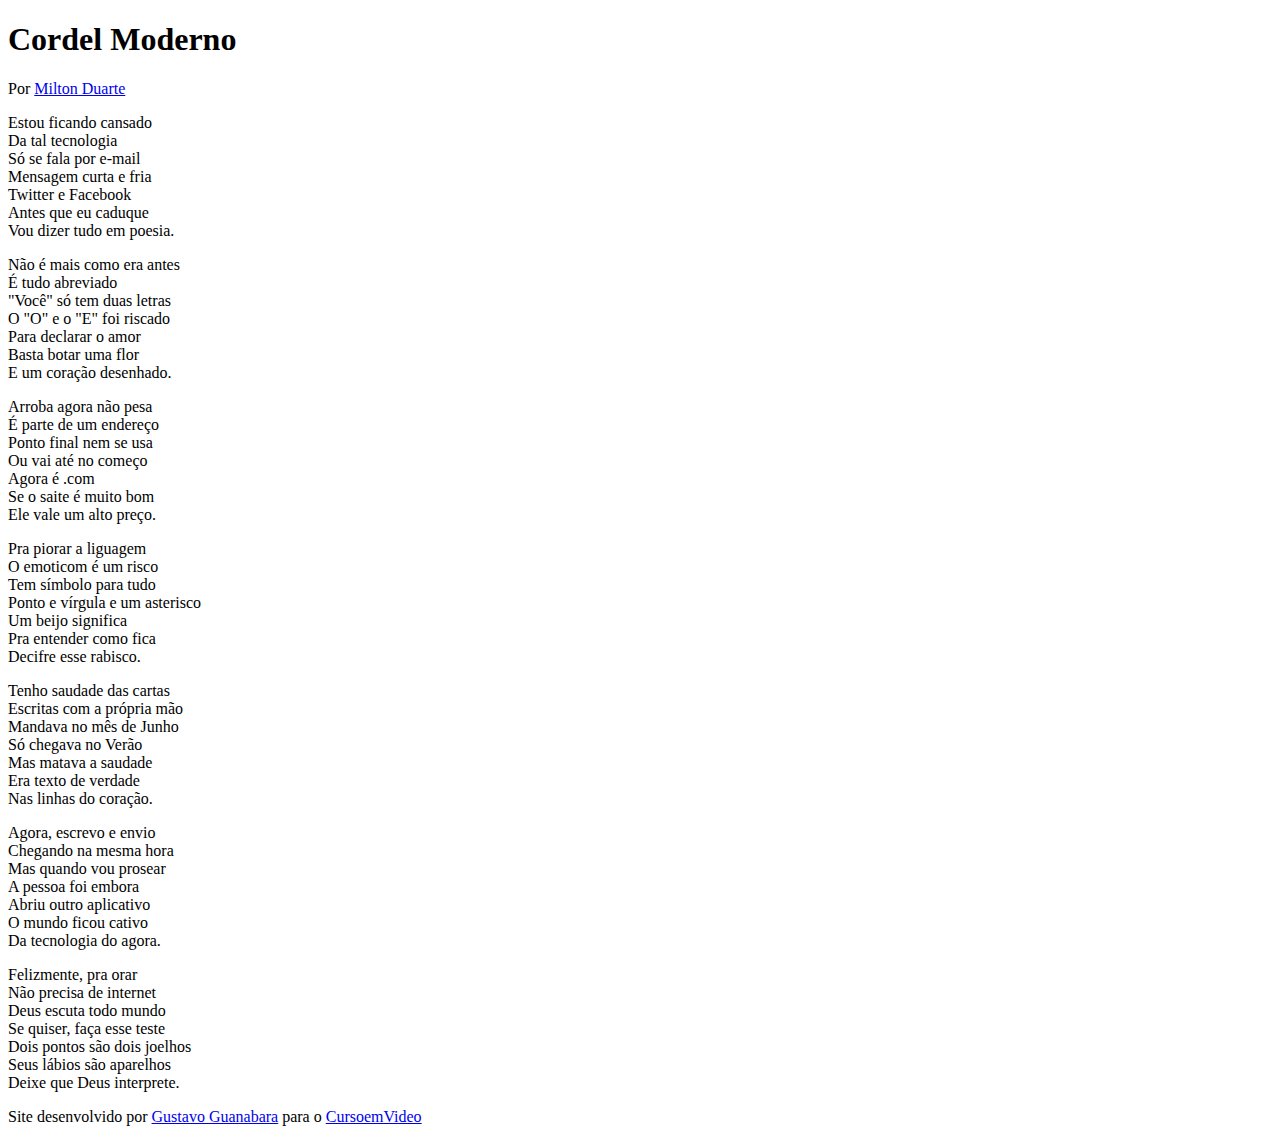
==== Cordel Parallax/index.html @ 6094c895 "Initial commit" ====
<!DOCTYPE html>
<html lang="pt-br">
<head>
    <meta charset="UTF-8">
    <meta http-equiv="X-UA-Compatible" content="IE=edge">
    <meta name="viewport" content="width=device-width, initial-scale=1.0">
    <title>Cordel Moderno | Milto Duarte</title>
    <!-- CSS -->
    <link rel="stylesheet" type="text/css" href="css/folhaEStilo.css">
</head>
<body>
    <header>
        <h1>Cordel Moderno</h1>
        <p>
            Por <a href="https://www.recantodasletras.com.br/poesias/3186743" target="_blank">Milton Duarte</a>
        </p>
    </header>
        <section>
            <p>
                Estou ficando cansado<br>
                Da tal tecnologia<br>    
                Só se fala por e-mail<br>    
                Mensagem curta e fria<br>    
                Twitter e Facebook<br>    
                Antes que eu caduque<br>    
                Vou dizer tudo em poesia.
            </p>
        </section>

        <section>
            <p>
                Não é mais como era antes<br>
                É tudo abreviado<br>
                "Você" só tem duas letras<br>
                O "O" e o "E" foi riscado<br>
                Para declarar o amor<br>
                Basta botar uma flor<br>
                E um coração desenhado.
            </p>
        </section>

        <section>
            <p>
                Arroba agora não pesa<br>
                É parte de um endereço<br>
                Ponto final nem se usa<br>
                Ou vai até no começo<br>
                Agora é .com<br>
                Se o saite é muito bom<br>
                Ele vale um alto preço.
            </p>

            <p>
                Pra piorar a liguagem<br>
                O emoticom é um risco<br>
                Tem símbolo para tudo<br>
                Ponto e vírgula e um asterisco<br>
                Um beijo significa<br>
                Pra entender como fica<br>
                Decifre esse rabisco.
            </p>
        </section>

        <section>
            <p>
                Tenho saudade das cartas<br>        
                Escritas com a própria mão<br> 
                Mandava no mês de Junho<br>
                Só chegava no Verão<br>
                Mas matava a saudade<br>
                Era texto de verdade<br>
                Nas linhas do coração.
            </p>
        </section>

        <section>
            <p>
                Agora, escrevo e envio<br>            
                Chegando na mesma hora<br> 
                Mas quando vou prosear<br>
                A pessoa foi embora<br>
                Abriu outro aplicativo<br>
                O mundo ficou cativo<br>
                Da tecnologia do agora.
            </p>

            <p>
                Felizmente, pra orar<br>
                Não precisa de internet<br>   
                Deus escuta todo mundo<br>
                Se quiser, faça esse teste<br>
                Dois pontos são dois joelhos<br>
                Seus lábios são aparelhos<br>
                Deixe que Deus interprete.
            </p>
        </section>

    <footer>
        <p>Site desenvolvido por <a href="https://github.com/gustavoguanabara" rel="external" target="_blank">Gustavo Guanabara</a> para o <a href="https://www.youtube.com/c/CursoemV%C3%ADdeo" rel="external" target="_blank" hreflang="pt-br">CursoemVideo</p>
    </footer>
</body>
</html>
---- Cordel Parallax/css/folhaEStilo.css ----
@charset "utf-8";
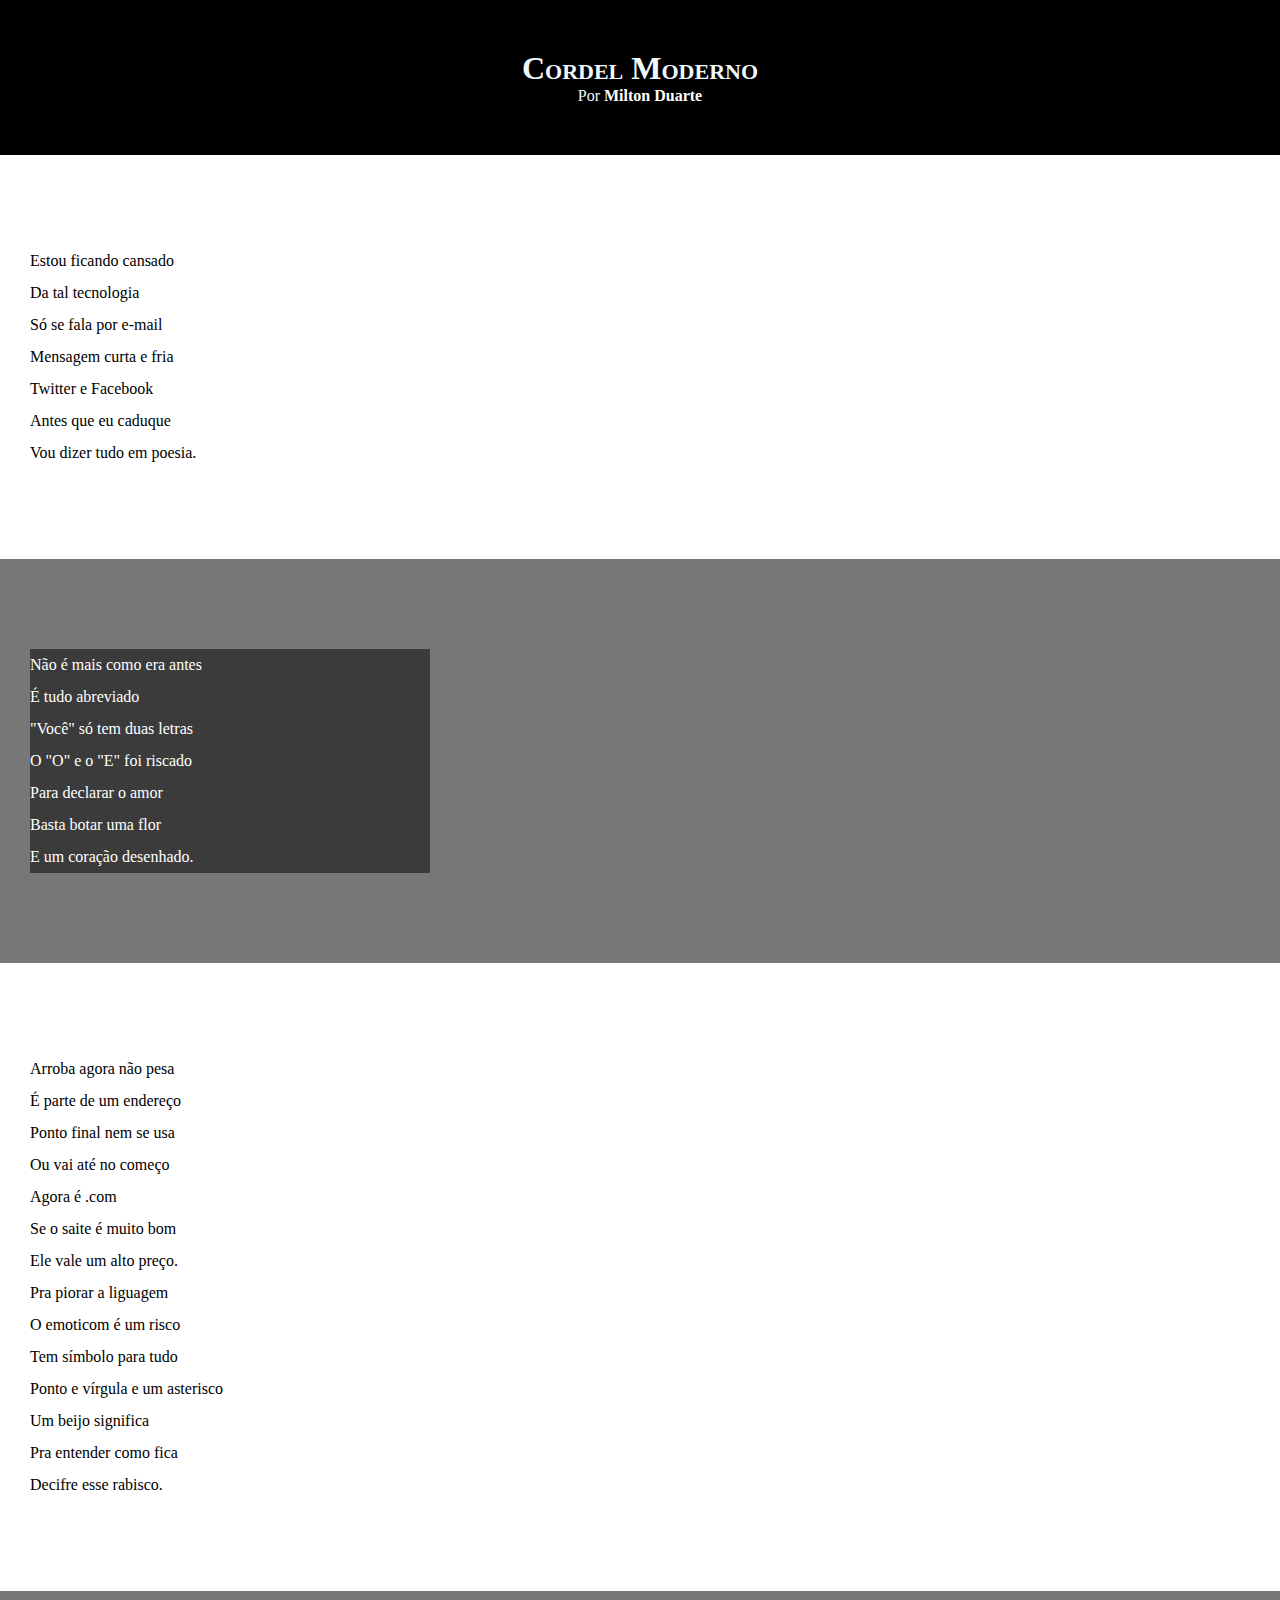
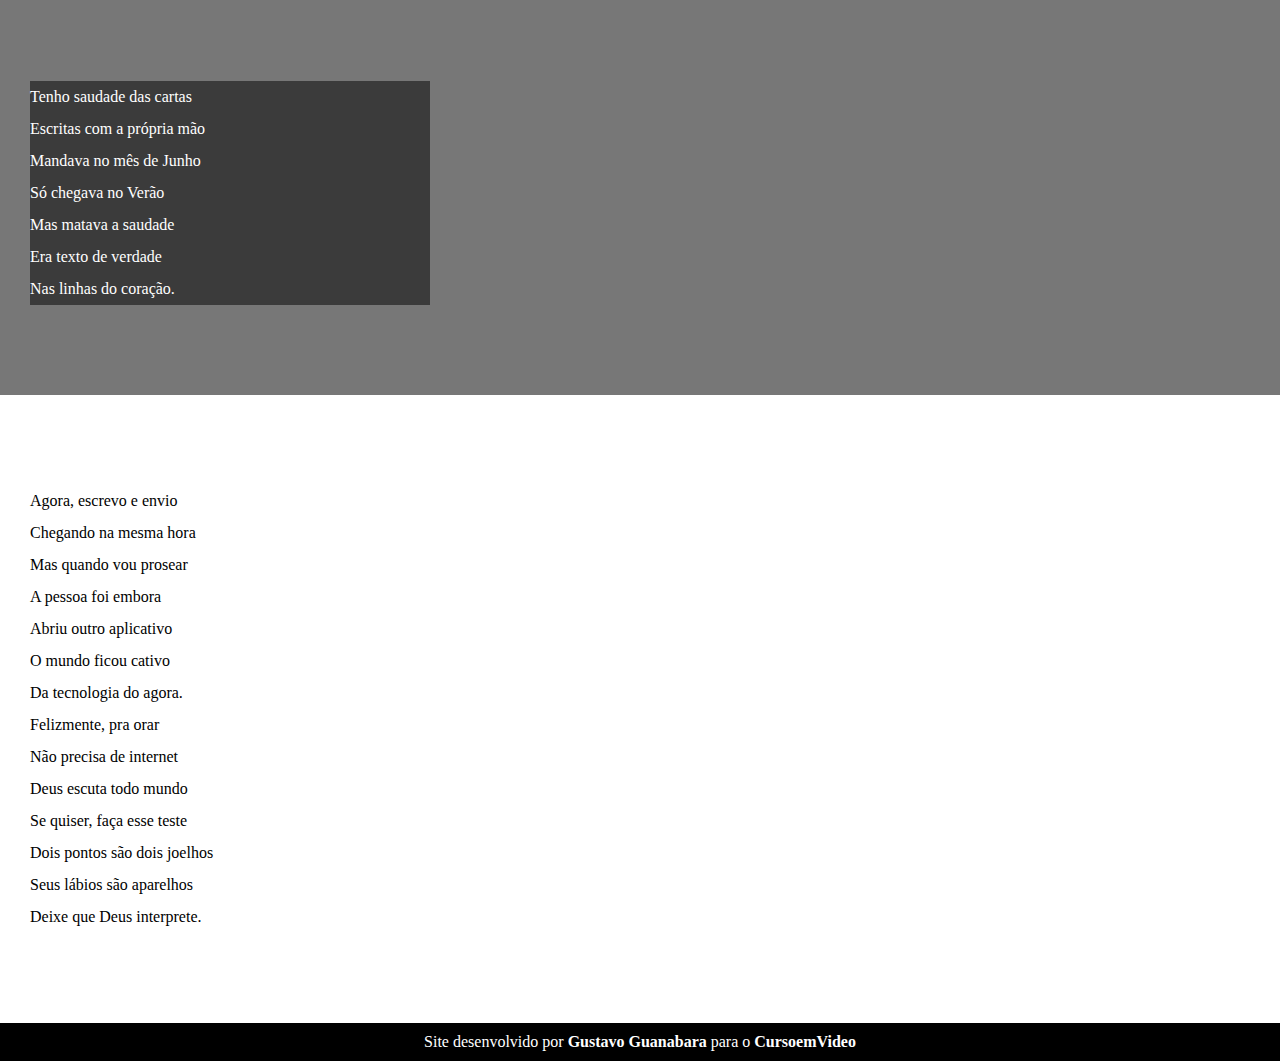
==== commit 53526261: "v1" ====
--- a/Cordel Parallax/index.html
+++ b/Cordel Parallax/index.html
@@ -15,7 +15,7 @@
             Por <a href="https://www.recantodasletras.com.br/poesias/3186743" target="_blank">Milton Duarte</a>
         </p>
     </header>
-        <section>
+        <section class="normal">
             <p>
                 Estou ficando cansado<br>
                 Da tal tecnologia<br>    
@@ -27,7 +27,7 @@
             </p>
         </section>
 
-        <section>
+        <section class="imagem">
             <p>
                 Não é mais como era antes<br>
                 É tudo abreviado<br>
@@ -39,7 +39,7 @@
             </p>
         </section>
 
-        <section>
+        <section calss="normal">
             <p>
                 Arroba agora não pesa<br>
                 É parte de um endereço<br>
@@ -61,7 +61,7 @@
             </p>
         </section>
 
-        <section>
+        <section class="imagem">
             <p>
                 Tenho saudade das cartas<br>        
                 Escritas com a própria mão<br> 
@@ -73,7 +73,7 @@
             </p>
         </section>
 
-        <section>
+        <section class="normal">
             <p>
                 Agora, escrevo e envio<br>            
                 Chegando na mesma hora<br> 
--- a/Cordel Parallax/css/folhaEStilo.css
+++ b/Cordel Parallax/css/folhaEStilo.css
@@ -1 +1,67 @@
 @charset "utf-8";
+
+* {
+    margin: 0;
+    padding: ;
+    box-sizing: border-box;
+}
+
+html,
+body {
+    min-height: 100vh;
+    background-color: dark;
+}
+
+header {
+    background-color: black;
+    color: aliceblue;
+    text-align: center;
+}
+
+header > h1 {
+    padding-top: 50px;
+    font-variant: small-caps;
+}
+
+header > p {
+    padding-bottom: 50px;
+}
+
+a {
+    color: white;
+    text-decoration: none;
+    font-weight: bolder;
+}
+
+a:hover {
+    text-decoration: underline;
+}
+
+section.normal {
+    background-color: white;
+    color: black
+}
+
+section {
+    padding-top: 10vh;
+    padding-bottom: 10vh;
+    line-height: 2em;
+    padding-left: 30px;
+}
+
+section.imagem {
+    background-color: rgba(0, 0, 0, 0.534);
+    color: white;
+}
+
+section.imagem > p {
+    width: 400px;
+    background-color: rgba(0, 0, 0, 0.5);
+}
+
+footer {
+    background-color: black;
+    color: white;
+    text-align: center;
+    padding: 10px;
+}
